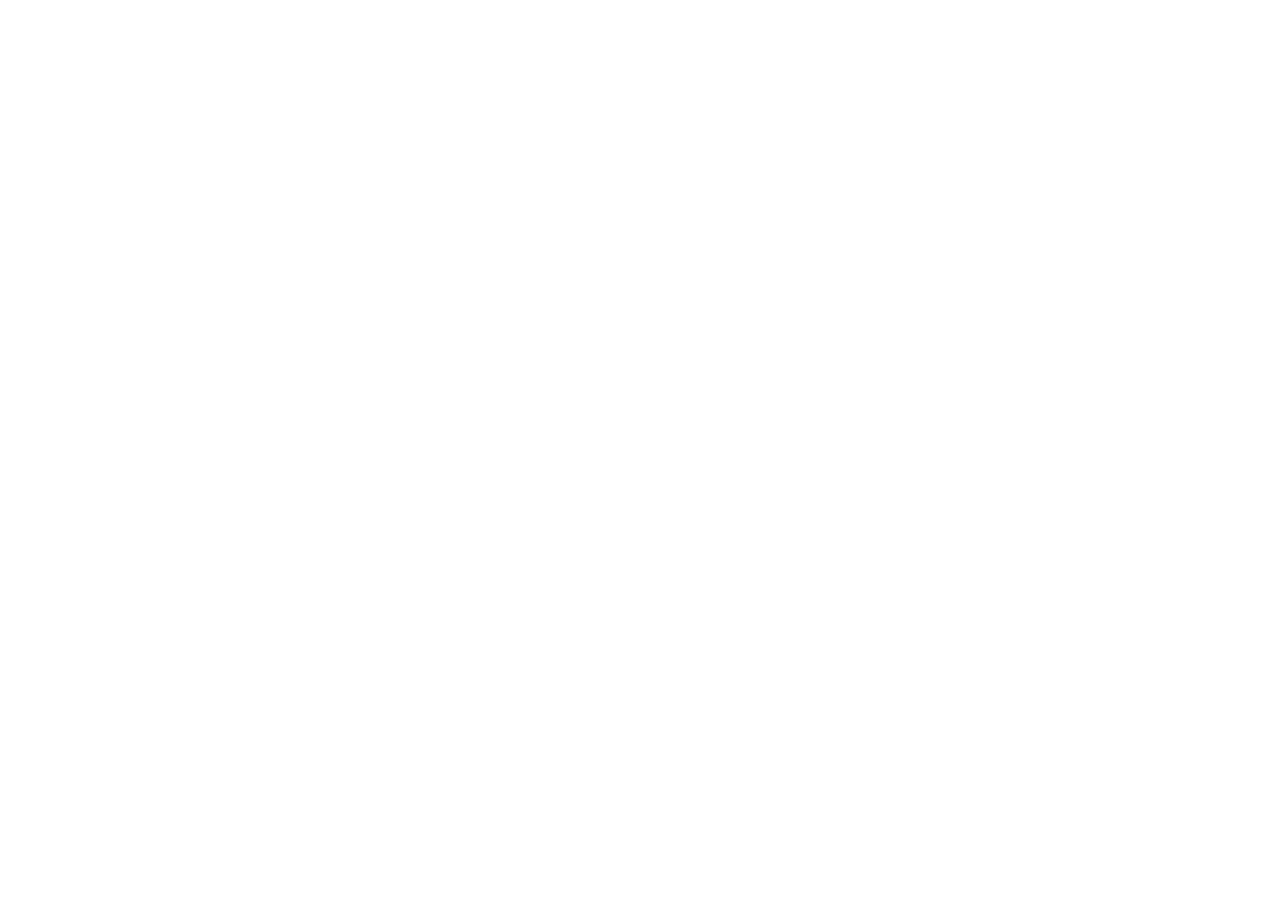
==== 001-water-droplet-effect/index.html @ 6beb0ca9 "add files" ====
<!DOCTYPE html>
<html lang="en">

<head>
  <meta charset="UTF-8">
  <meta http-equiv="X-UA-Compatible" content="IE=edge">
  <meta name="viewport" content="width=device-width, initial-scale=1.0">
  <title>Water Droplet Effect</title>
</head>

<body>

</body>

</html>
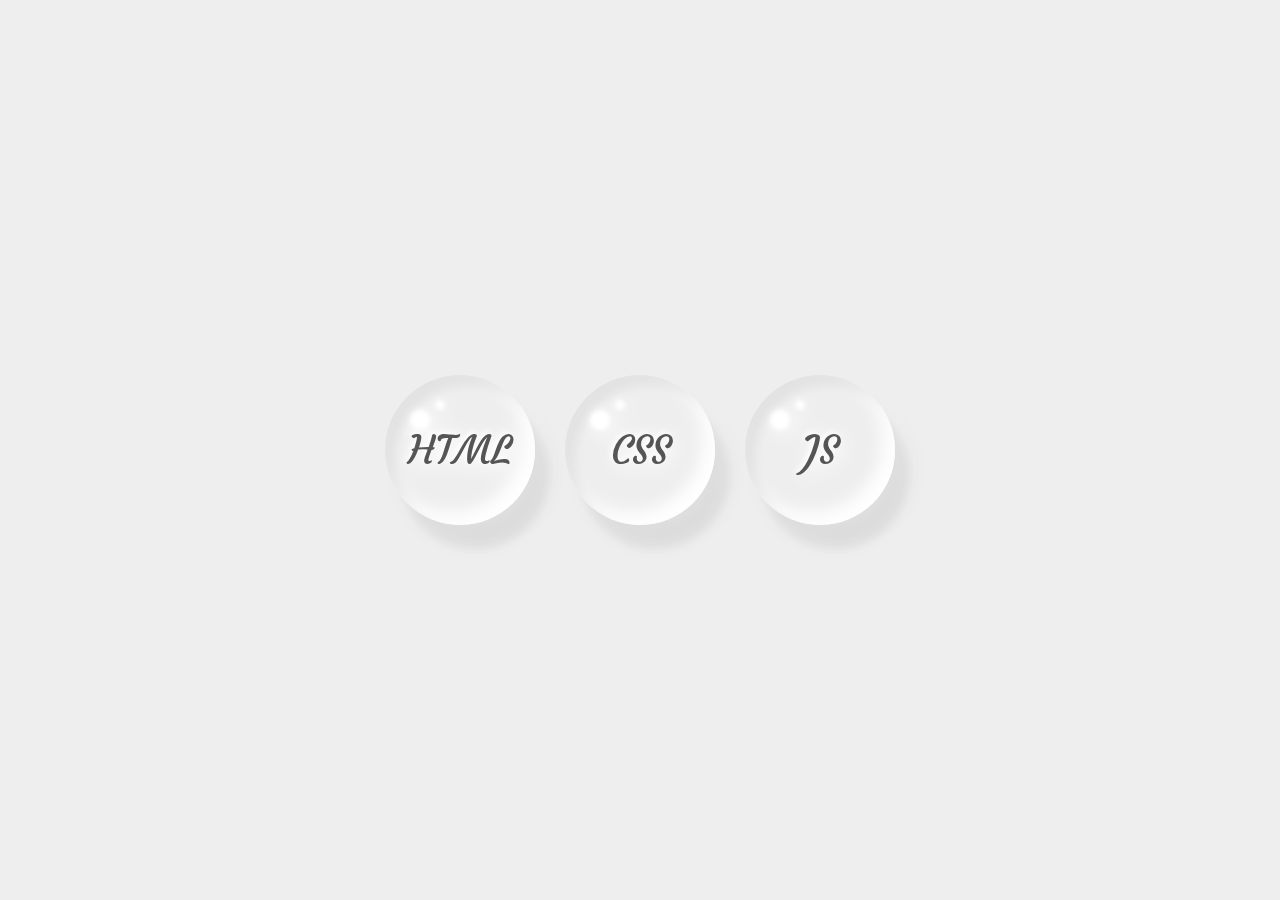
==== commit 34ff1185: "add files" ====
--- a/001-water-droplet-effect/index.html
+++ b/001-water-droplet-effect/index.html
@@ -6,10 +6,19 @@
   <meta http-equiv="X-UA-Compatible" content="IE=edge">
   <meta name="viewport" content="width=device-width, initial-scale=1.0">
   <title>Water Droplet Effect</title>
+  <link rel="stylesheet" href="./style.css">
 </head>
 
 <body>
-
+  <div class="drop">
+    <p>HTML</p>
+  </div>
+  <div class="drop">
+    <p>CSS</p>
+  </div>
+  <div class="drop">
+    <p>JS</p>
+  </div>
 </body>
 
 </html>--- a/001-water-droplet-effect/style.css
+++ b/001-water-droplet-effect/style.css
@@ -0,0 +1,55 @@
+@import url('https://fonts.font.im/css?family=Courgette');
+* {
+  margin: 0;
+  padding: 0;
+  box-sizing: border-box;
+}
+
+body {
+  min-height: 100vh;
+  background-color: #eee;
+  display: flex;
+  align-items: center;
+  justify-content: center;
+  gap: 30px;
+}
+
+.drop {
+  position: relative;
+  width: 150px;
+  height: 150px;
+  border-radius: 50%;
+  display: flex;
+  align-items: center;
+  justify-content: center;
+  font-family: "Courgette", cursive;
+  font-size: 2.5em;
+  color: #555;
+  text-shadow: -2px -2px 5px #fff;
+  filter: drop-shadow(4px 4px 10px #fff);
+  box-shadow: inset 10px 10px 10px rgba(0, 0, 0, 0.05), 15px 25px 10px rgba(0, 0, 0, 0.05), 15px 20px 20px rgba(0, 0, 0, 0.05), inset -10px -10px 15px rgba(255, 255, 255, 0.9);
+}
+
+.drop::before {
+  position: absolute;
+  top: 35px;
+  left: 25px;
+  width: 20px;
+  height: 20px;
+  border-radius: 50%;
+  content: "";
+  background-color: #fff;
+  filter: blur(2px);
+}
+
+.drop::after {
+  position: absolute;
+  top: 25px;
+  left: 50px;
+  width: 10px;
+  height: 10px;
+  border-radius: 50%;
+  content: "";
+  background-color: #fff;
+  filter: blur(2px);
+}